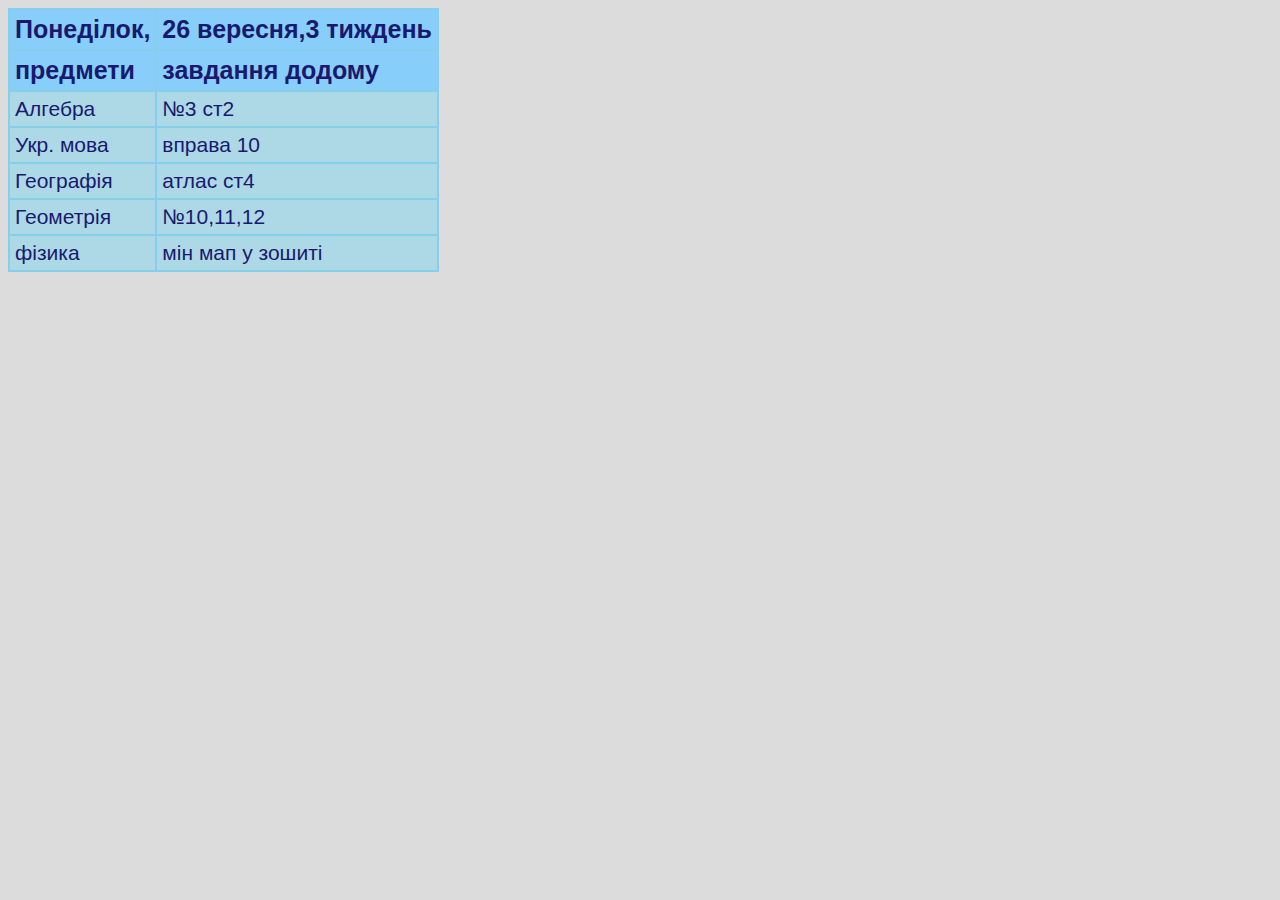
==== index.html @ 6e8c1a89 "hw" ====
<!DOCTYPE html>
<html>
 <head>
 <link href="index.css" rel="stylesheet" type="text/css">
   <title>!DOCTYPE</title>
   <meta charset="utf-8">
 </head>
 <body>
   <table>
   <tr>
   <th>Понеділок,</th>
   <th>26 вересня,3 тиждень</th>
   </tr>
   <tr>
    <th>предмети</th>
	<th>завдання додому</th>
	
   </tr>
  <tr>
  <td>Алгебра</td>
  <td>№3 ст2</td>

  </tr>
  <tr>
  <td>Укр. мова</td>
  <td>вправа 10</td>

  </tr>
  <tr>
  <td>Географія</td>
  <td>атлас ст4</td>

  </tr>
  <tr>
  <td>Геометрія</td>
  <td>№10,11,12</td>

  </tr>
  <tr>
  <td>фізика</td>
  <td>мін мап у  зошиті</td>

  </tr>
   </table>
 </body> 
</html>
---- index.css ----
body{
	background-color:#DCDCDC;
}
table{
font-family: sans-serif;
text-align: left;
border-collapse:separate;
border-spacing:2px;
background:#87CEEB;
color:#191970;
border: 1px solid fff;
}
th{
	font-size: 25px;
	padding: 5px;
	background:#87CEFA;
}

td{
	font-size: 21px;
	padding: 5px;
	background:#ADD8E6;
}
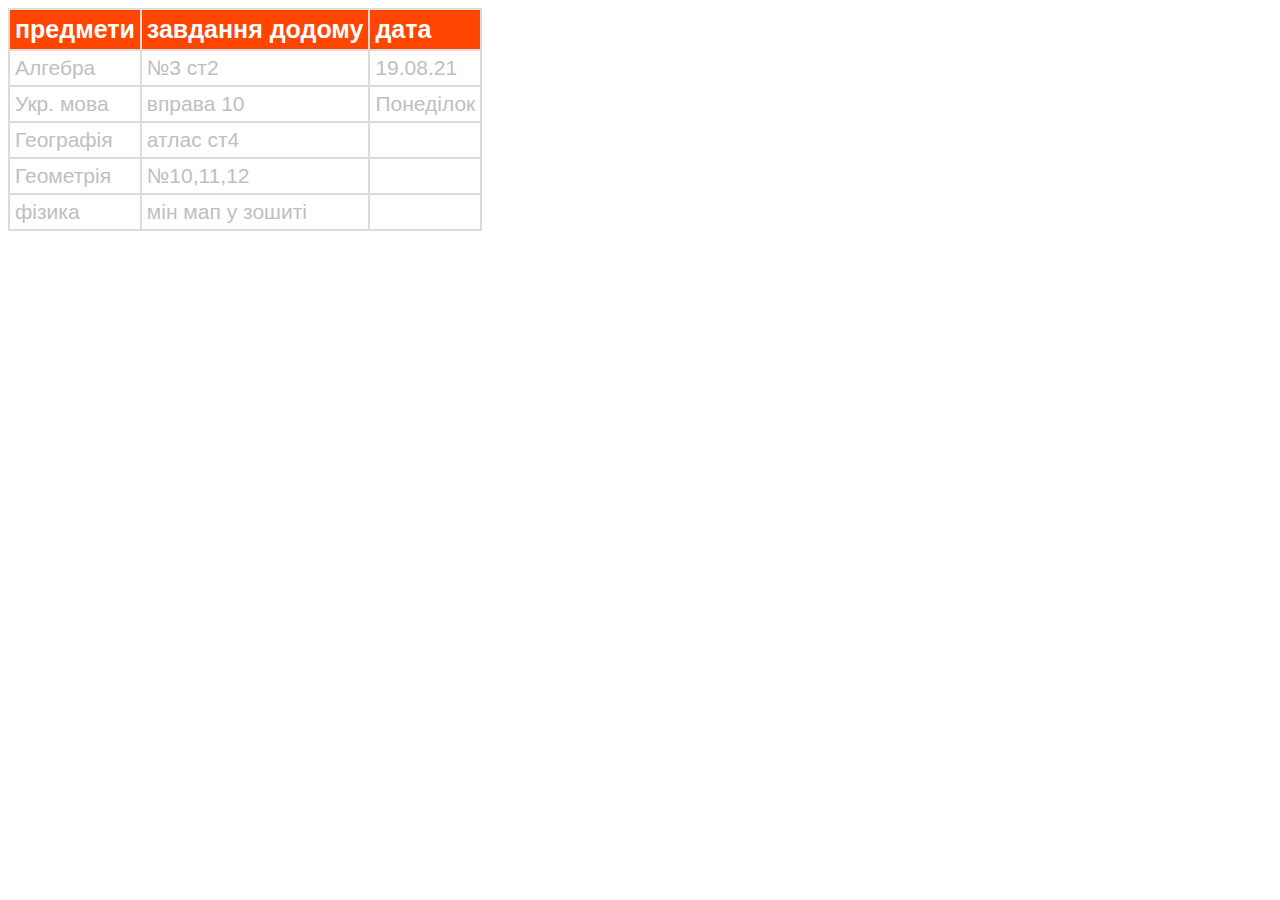
==== commit 55b470da: "Add files via upload" ====
--- a/index.html
+++ b/index.html
@@ -7,39 +7,40 @@
  </head>
  <body>
    <table>
-   <tr>
-   <th>Понеділок,</th>
-   <th>26 вересня,3 тиждень</th>
-   </tr>
-   <tr>
+ <tr>
     <th>предмети</th>
 	<th>завдання додому</th>
+	<th>дата</th>
 	
    </tr>
   <tr>
   <td>Алгебра</td>
   <td>№3 ст2</td>
+  <td>19.08.21</td>
 
   </tr>
   <tr>
   <td>Укр. мова</td>
   <td>вправа 10</td>
+  <td>Понеділок</td>
 
   </tr>
   <tr>
   <td>Географія</td>
   <td>атлас ст4</td>
+  <td>                   </td>
 
   </tr>
   <tr>
   <td>Геометрія</td>
   <td>№10,11,12</td>
+  <td></td>
 
   </tr>
   <tr>
   <td>фізика</td>
   <td>мін мап у  зошиті</td>
-
+<td></td>
   </tr>
    </table>
  </body> 
--- a/index.css
+++ b/index.css
@@ -1,23 +1,24 @@
 body{
-	background-color:#DCDCDC;
+	background-color:#fff;
 }
 table{
 font-family: sans-serif;
 text-align: left;
 border-collapse:separate;
 border-spacing:2px;
-background:#87CEEB;
-color:#191970;
+background:#DCDCDC;
+color:#C0C0C0;
 border: 1px solid fff;
 }
 th{
 	font-size: 25px;
 	padding: 5px;
-	background:#87CEFA;
+	background:#FF4500;
+	color:#fff;
 }
 
 td{
 	font-size: 21px;
 	padding: 5px;
-	background:#ADD8E6;
+	background:#fff;
 }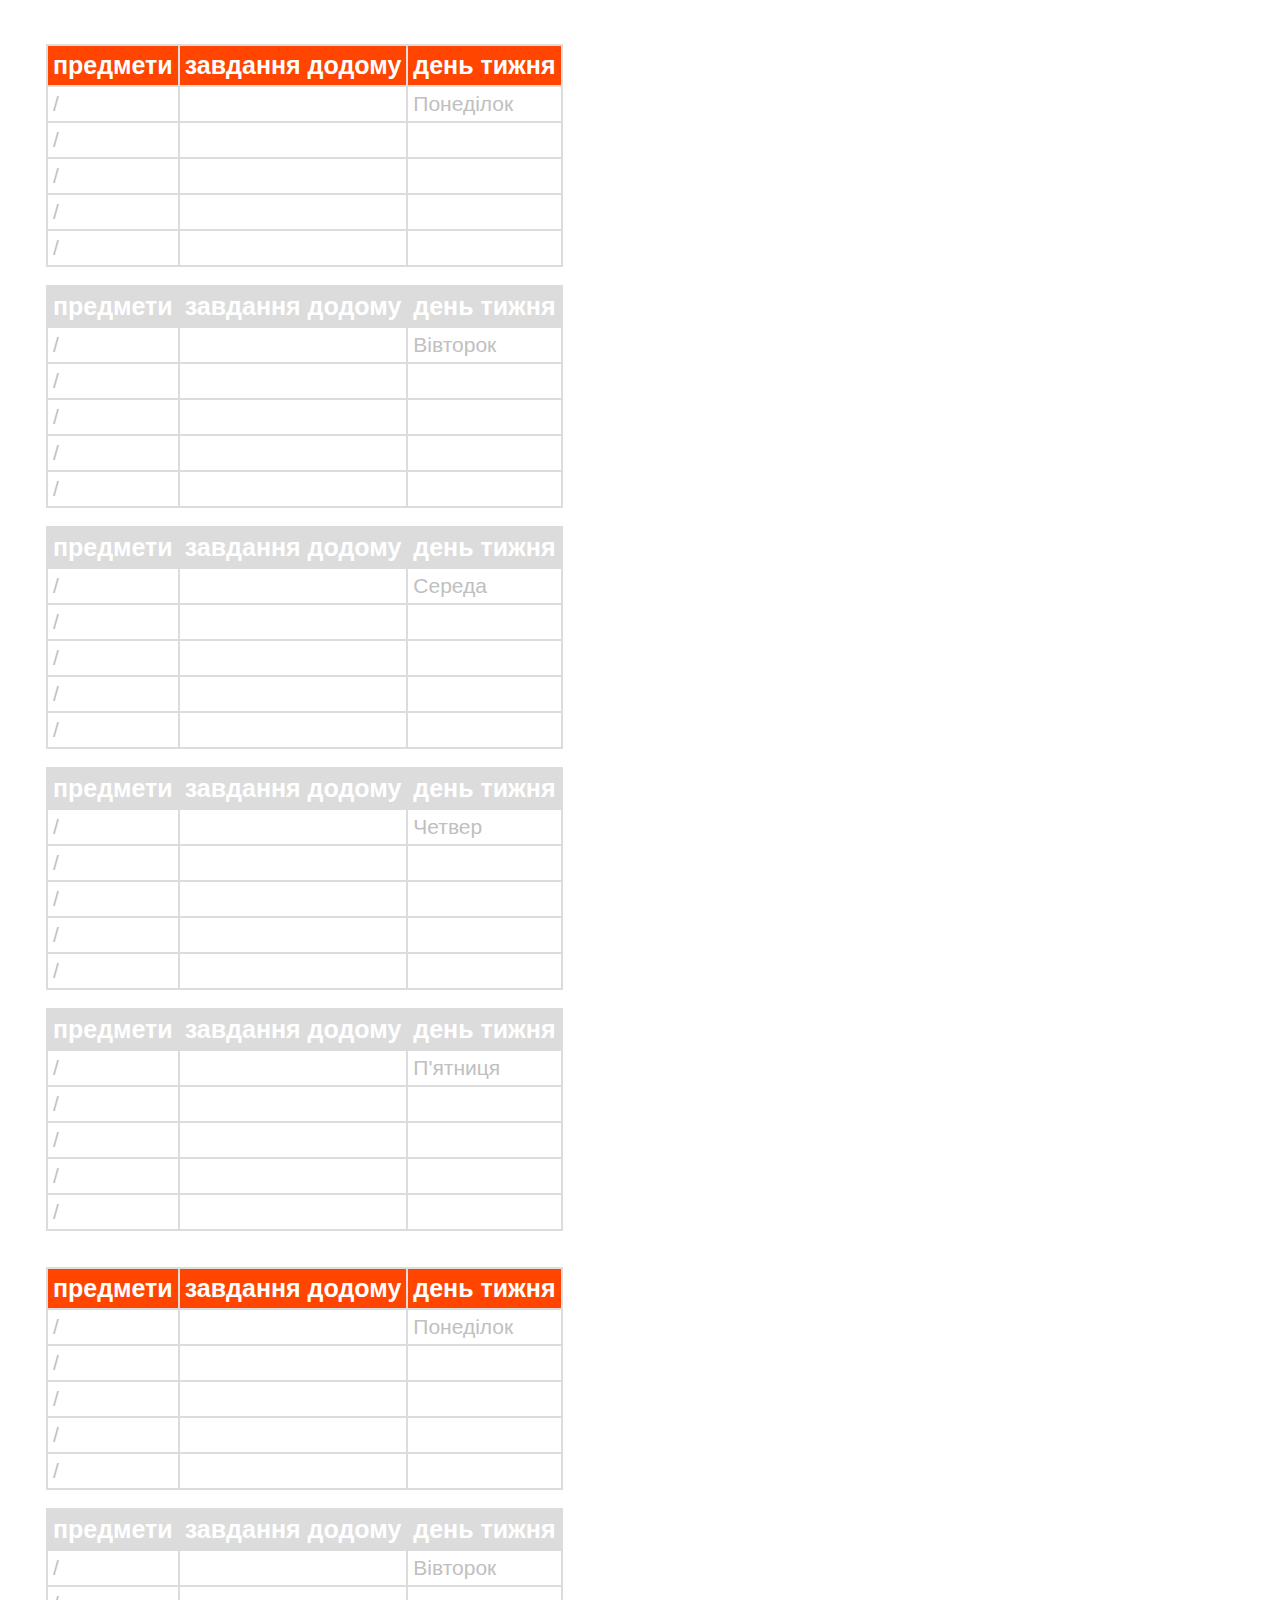
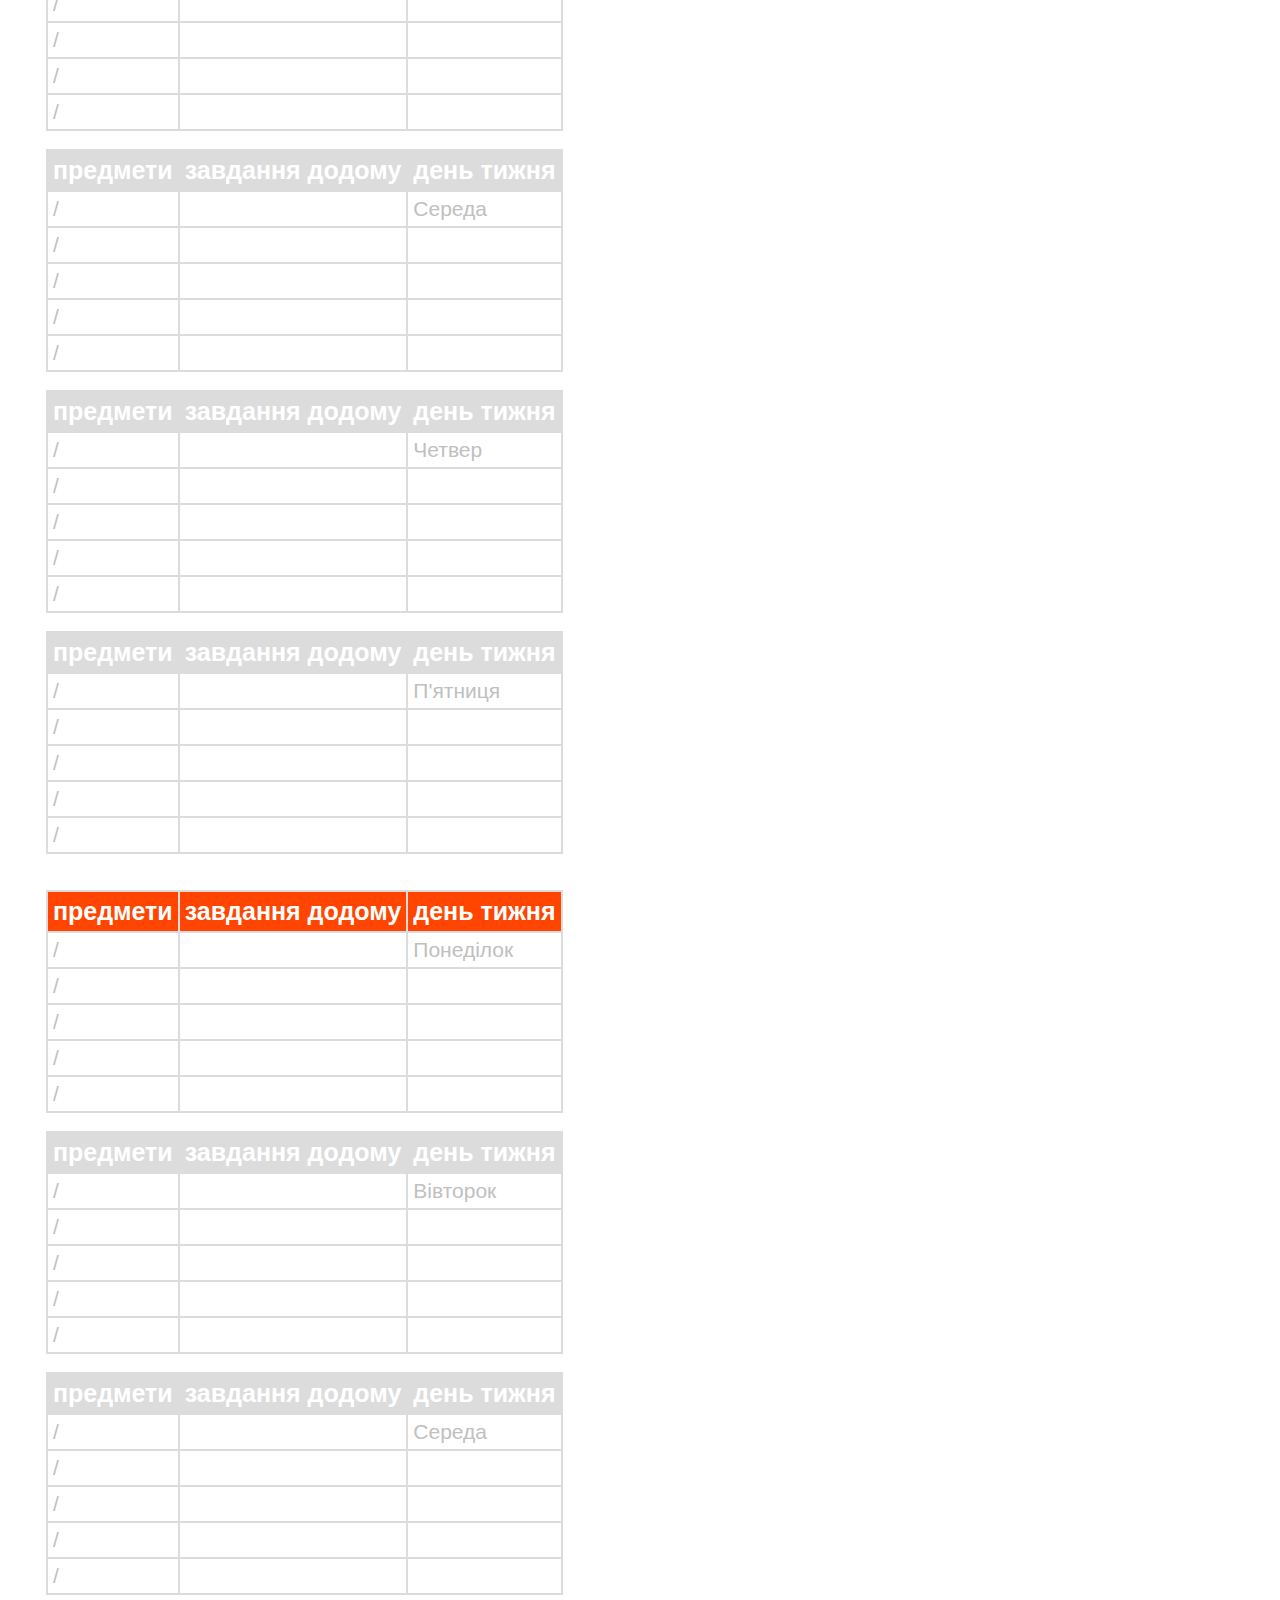
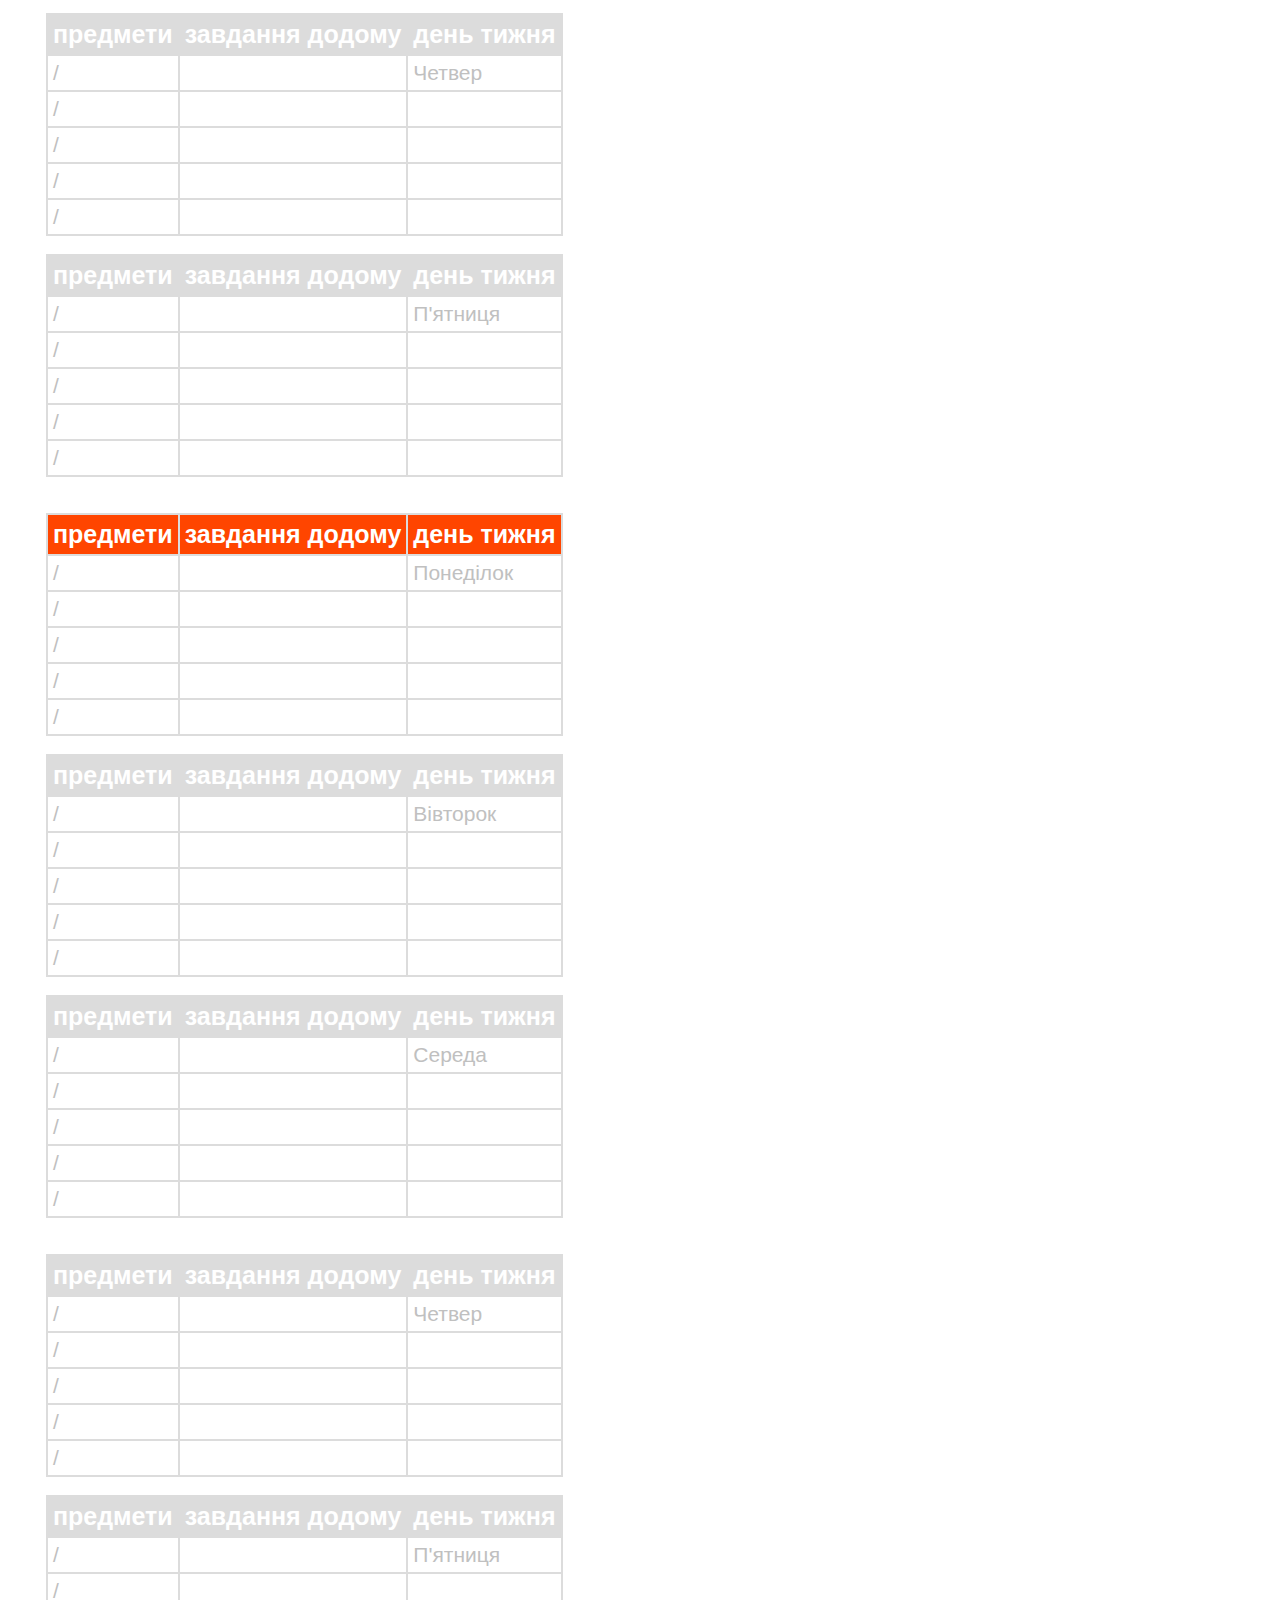
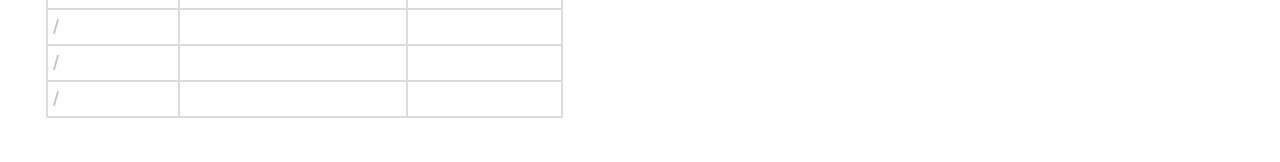
==== commit c57be7c6: "Add files via upload" ====
--- a/index.html
+++ b/index.html
@@ -6,42 +6,793 @@
    <meta charset="utf-8">
  </head>
  <body>
-   <table>
- <tr>
-    <th>предмети</th>
-	<th>завдання додому</th>
-	<th>дата</th>
-	
-   </tr>
-  <tr>
-  <td>Алгебра</td>
-  <td>№3 ст2</td>
-  <td>19.08.21</td>
-
-  </tr>
-  <tr>
-  <td>Укр. мова</td>
-  <td>вправа 10</td>
+ <br>
+  <br>
+   <table>
+ <tr class="k">
+    <th>предмети</th>
+	<th>завдання додому</th>
+	<th>день тижня</th>
+	
+   </tr>
+  <tr>
+  <td>/</td>
+  <td></td>
   <td>Понеділок</td>
 
   </tr>
   <tr>
-  <td>Географія</td>
-  <td>атлас ст4</td>
-  <td>                   </td>
-
-  </tr>
-  <tr>
-  <td>Геометрія</td>
-  <td>№10,11,12</td>
-  <td></td>
-
-  </tr>
-  <tr>
-  <td>фізика</td>
-  <td>мін мап у  зошиті</td>
-<td></td>
-  </tr>
-   </table>
+  <td>/</td>
+  <td></td>
+  <td></td>
+
+  </tr>
+  <tr>
+  <td>/</td>
+  <td></td>
+  <td>  </td>
+
+  </tr>
+  <tr>
+  <td>/</td>
+  <td></td>
+  <td></td>
+
+  </tr>
+  <tr>
+  <td>/</td>
+  <td></td>
+<td></td>
+  </tr>
+   </table>
+   <br>
+   <table>
+ <tr>
+    <th>предмети</th>
+	<th>завдання додому</th>
+	<th>день тижня</th>
+	
+   </tr>
+  <tr>
+  <td>/</td>
+  <td></td>
+  <td>Вівторок</td>
+
+  </tr>
+  <tr>
+  <td>/</td>
+  <td></td>
+  <td></td>
+
+  </tr>
+  <tr>
+  <td>/</td>
+  <td></td>
+  <td></td>
+
+  </tr>
+  <tr>
+  <td>/</td>
+  <td></td>
+  <td></td>
+
+  </tr>
+  <tr>
+  <td>/</td>
+  <td></td>
+<td></td>
+  </tr>
+   </table>
+
+ <br>
+   <table>
+ <tr>
+    <th>предмети</th>
+	<th>завдання додому</th>
+	<th>день тижня</th>
+	
+   </tr>
+  <tr>
+  <td>/</td>
+  <td></td>
+  <td>Середа</td>
+
+  </tr>
+  <tr>
+  <td>/</td>
+  <td></td>
+  <td></td>
+
+  </tr>
+  <tr>
+  <td>/</td>
+  <td></td>
+  <td></td>
+
+  </tr>
+  <tr>
+  <td>/</td>
+  <td></td>
+  <td></td>
+
+  </tr>
+  <tr>
+  <td>/</td>
+  <td></td>
+<td></td>
+  </tr>
+   </table>
+   
+ <br>
+   <table>
+ <tr>
+    <th>предмети</th>
+	<th>завдання додому</th>
+	<th>день тижня</th>
+	
+   </tr>
+  <tr>
+  <td>/</td>
+  <td></td>
+  <td>Четвер</td>
+
+  </tr>
+  <tr>
+  <td>/</td>
+  <td></td>
+  <td></td>
+
+  </tr>
+  <tr>
+  <td>/</td>
+  <td></td>
+  <td></td>
+
+  </tr>
+  <tr>
+  <td>/</td>
+  <td></td>
+  <td></td>
+
+  </tr>
+  <tr>
+  <td>/</td>
+  <td></td>
+<td></td>
+  </tr>
+   </table>
+   
+ <br>
+   <table>
+ <tr>
+    <th>предмети</th>
+	<th>завдання додому</th>
+	<th>день тижня</th>
+	
+   </tr>
+  <tr>
+  <td>/</td>
+  <td></td>
+  <td>П'ятниця</td>
+
+  </tr>
+  <tr>
+  <td>/</td>
+  <td></td>
+  <td></td>
+
+  </tr>
+  <tr>
+  <td>/</td>
+  <td></td>
+  <td></td>
+
+  </tr>
+  <tr>
+  <td>/</td>
+  <td></td>
+  <td></td>
+
+  </tr>
+  <tr>
+  <td>/</td>
+  <td></td>
+<td></td>
+  </tr>
+   </table>
+   
+ <br>
+  <br>
+   <table>
+ <tr class="k">
+    <th>предмети</th>
+	<th>завдання додому</th>
+	<th>день тижня</th>
+	
+   </tr>
+  <tr>
+  <td>/</td>
+  <td></td>
+  <td>Понеділок</td>
+
+  </tr>
+  <tr>
+  <td>/</td>
+  <td></td>
+  <td></td>
+
+  </tr>
+  <tr>
+  <td>/</td>
+  <td></td>
+  <td>  </td>
+
+  </tr>
+  <tr>
+  <td>/</td>
+  <td></td>
+  <td></td>
+
+  </tr>
+  <tr>
+  <td>/</td>
+  <td></td>
+<td></td>
+  </tr>
+   </table>
+   <br>
+   <table>
+ <tr>
+    <th>предмети</th>
+	<th>завдання додому</th>
+	<th>день тижня</th>
+	
+   </tr>
+  <tr>
+  <td>/</td>
+  <td></td>
+  <td>Вівторок</td>
+
+  </tr>
+  <tr>
+  <td>/</td>
+  <td></td>
+  <td></td>
+
+  </tr>
+  <tr>
+  <td>/</td>
+  <td></td>
+  <td></td>
+
+  </tr>
+  <tr>
+  <td>/</td>
+  <td></td>
+  <td></td>
+
+  </tr>
+  <tr>
+  <td>/</td>
+  <td></td>
+<td></td>
+  </tr>
+   </table>
+
+ <br>
+   <table>
+ <tr>
+    <th>предмети</th>
+	<th>завдання додому</th>
+	<th>день тижня</th>
+	
+   </tr>
+  <tr>
+  <td>/</td>
+  <td></td>
+  <td>Середа</td>
+
+  </tr>
+  <tr>
+  <td>/</td>
+  <td></td>
+  <td></td>
+
+  </tr>
+  <tr>
+  <td>/</td>
+  <td></td>
+  <td></td>
+
+  </tr>
+  <tr>
+  <td>/</td>
+  <td></td>
+  <td></td>
+
+  </tr>
+  <tr>
+  <td>/</td>
+  <td></td>
+<td></td>
+  </tr>
+   </table>
+   
+ <br>
+   <table>
+ <tr>
+    <th>предмети</th>
+	<th>завдання додому</th>
+	<th>день тижня</th>
+	
+   </tr>
+  <tr>
+  <td>/</td>
+  <td></td>
+  <td>Четвер</td>
+
+  </tr>
+  <tr>
+  <td>/</td>
+  <td></td>
+  <td></td>
+
+  </tr>
+  <tr>
+  <td>/</td>
+  <td></td>
+  <td></td>
+
+  </tr>
+  <tr>
+  <td>/</td>
+  <td></td>
+  <td></td>
+
+  </tr>
+  <tr>
+  <td>/</td>
+  <td></td>
+<td></td>
+  </tr>
+   </table>
+   
+ <br>
+   <table>
+ <tr>
+    <th>предмети</th>
+	<th>завдання додому</th>
+	<th>день тижня</th>
+	
+   </tr>
+  <tr>
+  <td>/</td>
+  <td></td>
+  <td>П'ятниця</td>
+
+  </tr>
+  <tr>
+  <td>/</td>
+  <td></td>
+  <td></td>
+
+  </tr>
+  <tr>
+  <td>/</td>
+  <td></td>
+  <td></td>
+
+  </tr>
+  <tr>
+  <td>/</td>
+  <td></td>
+  <td></td>
+
+  </tr>
+  <tr>
+  <td>/</td>
+  <td></td>
+<td></td>
+  </tr>
+   </table>
+   
+ <br>
+  <br>
+   <table>
+ <tr class="k">
+    <th>предмети</th>
+	<th>завдання додому</th>
+	<th>день тижня</th>
+	
+   </tr>
+  <tr>
+  <td>/</td>
+  <td></td>
+  <td>Понеділок</td>
+
+  </tr>
+  <tr>
+  <td>/</td>
+  <td></td>
+  <td></td>
+
+  </tr>
+  <tr>
+  <td>/</td>
+  <td></td>
+  <td>  </td>
+
+  </tr>
+  <tr>
+  <td>/</td>
+  <td></td>
+  <td></td>
+
+  </tr>
+  <tr>
+  <td>/</td>
+  <td></td>
+<td></td>
+  </tr>
+   </table>
+   <br>
+   <table>
+ <tr>
+    <th>предмети</th>
+	<th>завдання додому</th>
+	<th>день тижня</th>
+	
+   </tr>
+  <tr>
+  <td>/</td>
+  <td></td>
+  <td>Вівторок</td>
+
+  </tr>
+  <tr>
+  <td>/</td>
+  <td></td>
+  <td></td>
+
+  </tr>
+  <tr>
+  <td>/</td>
+  <td></td>
+  <td></td>
+
+  </tr>
+  <tr>
+  <td>/</td>
+  <td></td>
+  <td></td>
+
+  </tr>
+  <tr>
+  <td>/</td>
+  <td></td>
+<td></td>
+  </tr>
+   </table>
+
+ <br>
+   <table>
+ <tr>
+    <th>предмети</th>
+	<th>завдання додому</th>
+	<th>день тижня</th>
+	
+   </tr>
+  <tr>
+  <td>/</td>
+  <td></td>
+  <td>Середа</td>
+
+  </tr>
+  <tr>
+  <td>/</td>
+  <td></td>
+  <td></td>
+
+  </tr>
+  <tr>
+  <td>/</td>
+  <td></td>
+  <td></td>
+
+  </tr>
+  <tr>
+  <td>/</td>
+  <td></td>
+  <td></td>
+
+  </tr>
+  <tr>
+  <td>/</td>
+  <td></td>
+<td></td>
+  </tr>
+   </table>
+   
+ <br>
+   <table>
+ <tr>
+    <th>предмети</th>
+	<th>завдання додому</th>
+	<th>день тижня</th>
+	
+   </tr>
+  <tr>
+  <td>/</td>
+  <td></td>
+  <td>Четвер</td>
+
+  </tr>
+  <tr>
+  <td>/</td>
+  <td></td>
+  <td></td>
+
+  </tr>
+  <tr>
+  <td>/</td>
+  <td></td>
+  <td></td>
+
+  </tr>
+  <tr>
+  <td>/</td>
+  <td></td>
+  <td></td>
+
+  </tr>
+  <tr>
+  <td>/</td>
+  <td></td>
+<td></td>
+  </tr>
+   </table>
+   
+ <br>
+   <table>
+ <tr>
+    <th>предмети</th>
+	<th>завдання додому</th>
+	<th>день тижня</th>
+	
+   </tr>
+  <tr>
+  <td>/</td>
+  <td></td>
+  <td>П'ятниця</td>
+
+  </tr>
+  <tr>
+  <td>/</td>
+  <td></td>
+  <td></td>
+
+  </tr>
+  <tr>
+  <td>/</td>
+  <td></td>
+  <td></td>
+
+  </tr>
+  <tr>
+  <td>/</td>
+  <td></td>
+  <td></td>
+
+  </tr>
+  <tr>
+  <td>/</td>
+  <td></td>
+<td></td>
+  </tr>
+   </table>
+   
+ <br>
+  <br>
+   <table>
+ <tr class="k">
+    <th>предмети</th>
+	<th>завдання додому</th>
+	<th>день тижня</th>
+	
+   </tr>
+  <tr>
+  <td>/</td>
+  <td></td>
+  <td>Понеділок</td>
+
+  </tr>
+  <tr>
+  <td>/</td>
+  <td></td>
+  <td></td>
+
+  </tr>
+  <tr>
+  <td>/</td>
+  <td></td>
+  <td>  </td>
+
+  </tr>
+  <tr>
+  <td>/</td>
+  <td></td>
+  <td></td>
+
+  </tr>
+  <tr>
+  <td>/</td>
+  <td></td>
+<td></td>
+  </tr>
+   </table>
+   <br>
+   <table>
+ <tr>
+    <th>предмети</th>
+	<th>завдання додому</th>
+	<th>день тижня</th>
+	
+   </tr>
+  <tr>
+  <td>/</td>
+  <td></td>
+  <td>Вівторок</td>
+
+  </tr>
+  <tr>
+  <td>/</td>
+  <td></td>
+  <td></td>
+
+  </tr>
+  <tr>
+  <td>/</td>
+  <td></td>
+  <td></td>
+
+  </tr>
+  <tr>
+  <td>/</td>
+  <td></td>
+  <td></td>
+
+  </tr>
+  <tr>
+  <td>/</td>
+  <td></td>
+<td></td>
+  </tr>
+   </table>
+
+ <br>
+   <table>
+ <tr>
+    <th>предмети</th>
+	<th>завдання додому</th>
+	<th>день тижня</th>
+	
+   </tr>
+  <tr>
+  <td>/</td>
+  <td></td>
+  <td>Середа</td>
+
+  </tr>
+  <tr>
+  <td>/</td>
+  <td></td>
+  <td></td>
+
+  </tr>
+  <tr>
+  <td>/</td>
+  <td></td>
+  <td></td>
+
+  </tr>
+  <tr>
+  <td>/</td>
+  <td></td>
+  <td></td>
+
+  </tr>
+  <tr>
+  <td>/</td>
+  <td></td>
+<td></td>
+  </tr>
+   </table>
+   <br> 
+ <br>
+   <table>
+ <tr>
+    <th>предмети</th>
+	<th>завдання додому</th>
+	<th>день тижня</th>
+	
+   </tr>
+  <tr>
+  <td>/</td>
+  <td></td>
+  <td>Четвер</td>
+
+  </tr>
+  <tr>
+  <td>/</td>
+  <td></td>
+  <td></td>
+
+  </tr>
+  <tr>
+  <td>/</td>
+  <td></td>
+  <td></td>
+
+  </tr>
+  <tr>
+  <td>/</td>
+  <td></td>
+  <td></td>
+
+  </tr>
+  <tr>
+  <td>/</td>
+  <td></td>
+<td></td>
+  </tr>
+   </table>
+   
+ <br>
+   <table>
+ <tr>
+    <th>предмети</th>
+	<th>завдання додому</th>
+	<th>день тижня</th>
+	
+   </tr>
+  <tr>
+  <td>/</td>
+  <td></td>
+  <td>П'ятниця</td>
+
+  </tr>
+  <tr>
+  <td>/</td>
+  <td></td>
+  <td></td>
+
+  </tr>
+  <tr>
+  <td>/</td>
+  <td></td>
+  <td></td>
+
+  </tr>
+  <tr>
+  <td>/</td>
+  <td></td>
+  <td></td>
+
+  </tr>
+  <tr>
+  <td>/</td>
+  <td></td>
+<td></td>
+  </tr>
+   </table>
+
+
+   
+ <br>
+
+   
+ <br>
+
+
  </body> 
 </html>--- a/index.css
+++ b/index.css
@@ -9,8 +9,10 @@
 background:#DCDCDC;
 color:#C0C0C0;
 border: 1px solid fff;
+center;
+margin-left: 3%;
 }
-th{
+.k{
 	font-size: 25px;
 	padding: 5px;
 	background:#FF4500;
@@ -21,4 +23,10 @@
 	font-size: 21px;
 	padding: 5px;
 	background:#fff;
-}+}
+
+th{
+	font-size: 25px;
+	padding: 5px;
+	
+	color:#fff;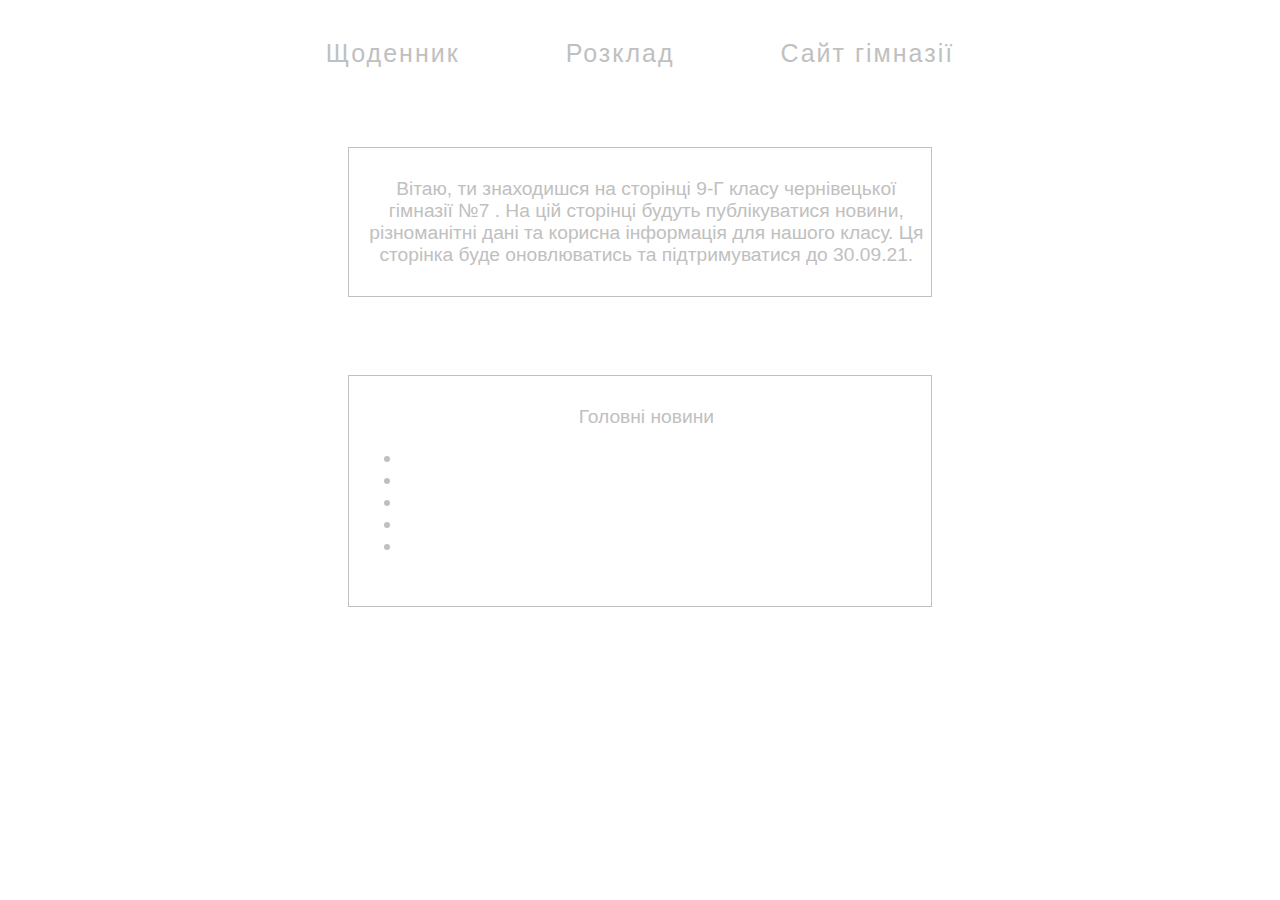
==== commit e5f1922f: "Add files via upload" ====
--- a/index.html
+++ b/index.html
@@ -1,798 +1,41 @@
 <!DOCTYPE html>
 <html>
  <head>
- <link href="index.css" rel="stylesheet" type="text/css">
-   <title>!DOCTYPE</title>
+ <link href="style.css" rel="stylesheet" type="text/css">
+   <title>9-Г</title>
    <meta charset="utf-8">
  </head>
  <body>
- <br>
-  <br>
-   <table>
- <tr class="k">
-    <th>предмети</th>
-	<th>завдання додому</th>
-	<th>день тижня</th>
-	
-   </tr>
-  <tr>
-  <td>/</td>
-  <td></td>
-  <td>Понеділок</td>
 
-  </tr>
-  <tr>
-  <td>/</td>
-  <td></td>
-  <td></td>
+<center>
+<a href="homework.html" class="border-button">Щоденник</a>
+<a href="work.html" class="border-button">Розклад</a>
+<a href="http://gym7-cv.ho.ua/" class="border-button">Cайт гімназії</a>
+</center>
 
-  </tr>
-  <tr>
-  <td>/</td>
-  <td></td>
-  <td>  </td>
+<br>
 
-  </tr>
-  <tr>
-  <td>/</td>
-  <td></td>
-  <td></td>
+	<center><div class="a1"><big>  Вітаю, ти знаходишся на сторінці 9-Г класу чернівецької гімназії №7 . 
+	На цій сторінці  будуть публікуватися новини, різноманітні дані та корисна інформація для нашого класу.
+	Ця сторінка буде оновлюватись та підтримуватися до 30.09.21.
 
-  </tr>
-  <tr>
-  <td>/</td>
-  <td></td>
-<td></td>
-  </tr>
-   </table>
-   <br>
-   <table>
- <tr>
-    <th>предмети</th>
-	<th>завдання додому</th>
-	<th>день тижня</th>
-	
-   </tr>
-  <tr>
-  <td>/</td>
-  <td></td>
-  <td>Вівторок</td>
-
-  </tr>
-  <tr>
-  <td>/</td>
-  <td></td>
-  <td></td>
-
-  </tr>
-  <tr>
-  <td>/</td>
-  <td></td>
-  <td></td>
-
-  </tr>
-  <tr>
-  <td>/</td>
-  <td></td>
-  <td></td>
-
-  </tr>
-  <tr>
-  <td>/</td>
-  <td></td>
-<td></td>
-  </tr>
-   </table>
-
- <br>
-   <table>
- <tr>
-    <th>предмети</th>
-	<th>завдання додому</th>
-	<th>день тижня</th>
-	
-   </tr>
-  <tr>
-  <td>/</td>
-  <td></td>
-  <td>Середа</td>
-
-  </tr>
-  <tr>
-  <td>/</td>
-  <td></td>
-  <td></td>
-
-  </tr>
-  <tr>
-  <td>/</td>
-  <td></td>
-  <td></td>
-
-  </tr>
-  <tr>
-  <td>/</td>
-  <td></td>
-  <td></td>
-
-  </tr>
-  <tr>
-  <td>/</td>
-  <td></td>
-<td></td>
-  </tr>
-   </table>
-   
- <br>
-   <table>
- <tr>
-    <th>предмети</th>
-	<th>завдання додому</th>
-	<th>день тижня</th>
-	
-   </tr>
-  <tr>
-  <td>/</td>
-  <td></td>
-  <td>Четвер</td>
-
-  </tr>
-  <tr>
-  <td>/</td>
-  <td></td>
-  <td></td>
-
-  </tr>
-  <tr>
-  <td>/</td>
-  <td></td>
-  <td></td>
-
-  </tr>
-  <tr>
-  <td>/</td>
-  <td></td>
-  <td></td>
-
-  </tr>
-  <tr>
-  <td>/</td>
-  <td></td>
-<td></td>
-  </tr>
-   </table>
-   
- <br>
-   <table>
- <tr>
-    <th>предмети</th>
-	<th>завдання додому</th>
-	<th>день тижня</th>
-	
-   </tr>
-  <tr>
-  <td>/</td>
-  <td></td>
-  <td>П'ятниця</td>
-
-  </tr>
-  <tr>
-  <td>/</td>
-  <td></td>
-  <td></td>
-
-  </tr>
-  <tr>
-  <td>/</td>
-  <td></td>
-  <td></td>
-
-  </tr>
-  <tr>
-  <td>/</td>
-  <td></td>
-  <td></td>
-
-  </tr>
-  <tr>
-  <td>/</td>
-  <td></td>
-<td></td>
-  </tr>
-   </table>
-   
- <br>
-  <br>
-   <table>
- <tr class="k">
-    <th>предмети</th>
-	<th>завдання додому</th>
-	<th>день тижня</th>
-	
-   </tr>
-  <tr>
-  <td>/</td>
-  <td></td>
-  <td>Понеділок</td>
-
-  </tr>
-  <tr>
-  <td>/</td>
-  <td></td>
-  <td></td>
-
-  </tr>
-  <tr>
-  <td>/</td>
-  <td></td>
-  <td>  </td>
-
-  </tr>
-  <tr>
-  <td>/</td>
-  <td></td>
-  <td></td>
-
-  </tr>
-  <tr>
-  <td>/</td>
-  <td></td>
-<td></td>
-  </tr>
-   </table>
-   <br>
-   <table>
- <tr>
-    <th>предмети</th>
-	<th>завдання додому</th>
-	<th>день тижня</th>
-	
-   </tr>
-  <tr>
-  <td>/</td>
-  <td></td>
-  <td>Вівторок</td>
-
-  </tr>
-  <tr>
-  <td>/</td>
-  <td></td>
-  <td></td>
-
-  </tr>
-  <tr>
-  <td>/</td>
-  <td></td>
-  <td></td>
-
-  </tr>
-  <tr>
-  <td>/</td>
-  <td></td>
-  <td></td>
-
-  </tr>
-  <tr>
-  <td>/</td>
-  <td></td>
-<td></td>
-  </tr>
-   </table>
-
- <br>
-   <table>
- <tr>
-    <th>предмети</th>
-	<th>завдання додому</th>
-	<th>день тижня</th>
-	
-   </tr>
-  <tr>
-  <td>/</td>
-  <td></td>
-  <td>Середа</td>
-
-  </tr>
-  <tr>
-  <td>/</td>
-  <td></td>
-  <td></td>
-
-  </tr>
-  <tr>
-  <td>/</td>
-  <td></td>
-  <td></td>
-
-  </tr>
-  <tr>
-  <td>/</td>
-  <td></td>
-  <td></td>
-
-  </tr>
-  <tr>
-  <td>/</td>
-  <td></td>
-<td></td>
-  </tr>
-   </table>
-   
- <br>
-   <table>
- <tr>
-    <th>предмети</th>
-	<th>завдання додому</th>
-	<th>день тижня</th>
-	
-   </tr>
-  <tr>
-  <td>/</td>
-  <td></td>
-  <td>Четвер</td>
-
-  </tr>
-  <tr>
-  <td>/</td>
-  <td></td>
-  <td></td>
-
-  </tr>
-  <tr>
-  <td>/</td>
-  <td></td>
-  <td></td>
-
-  </tr>
-  <tr>
-  <td>/</td>
-  <td></td>
-  <td></td>
-
-  </tr>
-  <tr>
-  <td>/</td>
-  <td></td>
-<td></td>
-  </tr>
-   </table>
-   
- <br>
-   <table>
- <tr>
-    <th>предмети</th>
-	<th>завдання додому</th>
-	<th>день тижня</th>
-	
-   </tr>
-  <tr>
-  <td>/</td>
-  <td></td>
-  <td>П'ятниця</td>
-
-  </tr>
-  <tr>
-  <td>/</td>
-  <td></td>
-  <td></td>
-
-  </tr>
-  <tr>
-  <td>/</td>
-  <td></td>
-  <td></td>
-
-  </tr>
-  <tr>
-  <td>/</td>
-  <td></td>
-  <td></td>
-
-  </tr>
-  <tr>
-  <td>/</td>
-  <td></td>
-<td></td>
-  </tr>
-   </table>
-   
- <br>
-  <br>
-   <table>
- <tr class="k">
-    <th>предмети</th>
-	<th>завдання додому</th>
-	<th>день тижня</th>
-	
-   </tr>
-  <tr>
-  <td>/</td>
-  <td></td>
-  <td>Понеділок</td>
-
-  </tr>
-  <tr>
-  <td>/</td>
-  <td></td>
-  <td></td>
-
-  </tr>
-  <tr>
-  <td>/</td>
-  <td></td>
-  <td>  </td>
-
-  </tr>
-  <tr>
-  <td>/</td>
-  <td></td>
-  <td></td>
-
-  </tr>
-  <tr>
-  <td>/</td>
-  <td></td>
-<td></td>
-  </tr>
-   </table>
-   <br>
-   <table>
- <tr>
-    <th>предмети</th>
-	<th>завдання додому</th>
-	<th>день тижня</th>
-	
-   </tr>
-  <tr>
-  <td>/</td>
-  <td></td>
-  <td>Вівторок</td>
-
-  </tr>
-  <tr>
-  <td>/</td>
-  <td></td>
-  <td></td>
-
-  </tr>
-  <tr>
-  <td>/</td>
-  <td></td>
-  <td></td>
-
-  </tr>
-  <tr>
-  <td>/</td>
-  <td></td>
-  <td></td>
-
-  </tr>
-  <tr>
-  <td>/</td>
-  <td></td>
-<td></td>
-  </tr>
-   </table>
-
- <br>
-   <table>
- <tr>
-    <th>предмети</th>
-	<th>завдання додому</th>
-	<th>день тижня</th>
-	
-   </tr>
-  <tr>
-  <td>/</td>
-  <td></td>
-  <td>Середа</td>
-
-  </tr>
-  <tr>
-  <td>/</td>
-  <td></td>
-  <td></td>
-
-  </tr>
-  <tr>
-  <td>/</td>
-  <td></td>
-  <td></td>
-
-  </tr>
-  <tr>
-  <td>/</td>
-  <td></td>
-  <td></td>
-
-  </tr>
-  <tr>
-  <td>/</td>
-  <td></td>
-<td></td>
-  </tr>
-   </table>
-   
- <br>
-   <table>
- <tr>
-    <th>предмети</th>
-	<th>завдання додому</th>
-	<th>день тижня</th>
-	
-   </tr>
-  <tr>
-  <td>/</td>
-  <td></td>
-  <td>Четвер</td>
-
-  </tr>
-  <tr>
-  <td>/</td>
-  <td></td>
-  <td></td>
-
-  </tr>
-  <tr>
-  <td>/</td>
-  <td></td>
-  <td></td>
-
-  </tr>
-  <tr>
-  <td>/</td>
-  <td></td>
-  <td></td>
-
-  </tr>
-  <tr>
-  <td>/</td>
-  <td></td>
-<td></td>
-  </tr>
-   </table>
-   
- <br>
-   <table>
- <tr>
-    <th>предмети</th>
-	<th>завдання додому</th>
-	<th>день тижня</th>
-	
-   </tr>
-  <tr>
-  <td>/</td>
-  <td></td>
-  <td>П'ятниця</td>
-
-  </tr>
-  <tr>
-  <td>/</td>
-  <td></td>
-  <td></td>
-
-  </tr>
-  <tr>
-  <td>/</td>
-  <td></td>
-  <td></td>
-
-  </tr>
-  <tr>
-  <td>/</td>
-  <td></td>
-  <td></td>
-
-  </tr>
-  <tr>
-  <td>/</td>
-  <td></td>
-<td></td>
-  </tr>
-   </table>
-   
- <br>
-  <br>
-   <table>
- <tr class="k">
-    <th>предмети</th>
-	<th>завдання додому</th>
-	<th>день тижня</th>
-	
-   </tr>
-  <tr>
-  <td>/</td>
-  <td></td>
-  <td>Понеділок</td>
-
-  </tr>
-  <tr>
-  <td>/</td>
-  <td></td>
-  <td></td>
-
-  </tr>
-  <tr>
-  <td>/</td>
-  <td></td>
-  <td>  </td>
-
-  </tr>
-  <tr>
-  <td>/</td>
-  <td></td>
-  <td></td>
-
-  </tr>
-  <tr>
-  <td>/</td>
-  <td></td>
-<td></td>
-  </tr>
-   </table>
-   <br>
-   <table>
- <tr>
-    <th>предмети</th>
-	<th>завдання додому</th>
-	<th>день тижня</th>
-	
-   </tr>
-  <tr>
-  <td>/</td>
-  <td></td>
-  <td>Вівторок</td>
-
-  </tr>
-  <tr>
-  <td>/</td>
-  <td></td>
-  <td></td>
-
-  </tr>
-  <tr>
-  <td>/</td>
-  <td></td>
-  <td></td>
-
-  </tr>
-  <tr>
-  <td>/</td>
-  <td></td>
-  <td></td>
-
-  </tr>
-  <tr>
-  <td>/</td>
-  <td></td>
-<td></td>
-  </tr>
-   </table>
-
- <br>
-   <table>
- <tr>
-    <th>предмети</th>
-	<th>завдання додому</th>
-	<th>день тижня</th>
-	
-   </tr>
-  <tr>
-  <td>/</td>
-  <td></td>
-  <td>Середа</td>
-
-  </tr>
-  <tr>
-  <td>/</td>
-  <td></td>
-  <td></td>
-
-  </tr>
-  <tr>
-  <td>/</td>
-  <td></td>
-  <td></td>
-
-  </tr>
-  <tr>
-  <td>/</td>
-  <td></td>
-  <td></td>
-
-  </tr>
-  <tr>
-  <td>/</td>
-  <td></td>
-<td></td>
-  </tr>
-   </table>
-   <br> 
- <br>
-   <table>
- <tr>
-    <th>предмети</th>
-	<th>завдання додому</th>
-	<th>день тижня</th>
-	
-   </tr>
-  <tr>
-  <td>/</td>
-  <td></td>
-  <td>Четвер</td>
-
-  </tr>
-  <tr>
-  <td>/</td>
-  <td></td>
-  <td></td>
-
-  </tr>
-  <tr>
-  <td>/</td>
-  <td></td>
-  <td></td>
-
-  </tr>
-  <tr>
-  <td>/</td>
-  <td></td>
-  <td></td>
-
-  </tr>
-  <tr>
-  <td>/</td>
-  <td></td>
-<td></td>
-  </tr>
-   </table>
-   
- <br>
-   <table>
- <tr>
-    <th>предмети</th>
-	<th>завдання додому</th>
-	<th>день тижня</th>
-	
-   </tr>
-  <tr>
-  <td>/</td>
-  <td></td>
-  <td>П'ятниця</td>
-
-  </tr>
-  <tr>
-  <td>/</td>
-  <td></td>
-  <td></td>
-
-  </tr>
-  <tr>
-  <td>/</td>
-  <td></td>
-  <td></td>
-
-  </tr>
-  <tr>
-  <td>/</td>
-  <td></td>
-  <td></td>
-
-  </tr>
-  <tr>
-  <td>/</td>
-  <td></td>
-<td></td>
-  </tr>
-   </table>
+ </big>
+</div></center>
+<br>
 
 
-   
- <br>
-
-   
- <br>
-
-
+<center><div class="a2"><big>  
+Головні новини
+<ul>
+<li></li>
+<li></li>
+<li></li>
+<li></li>
+<li></li>
+</ul> 
+</big></div>
+</center>
+  
+  
  </body> 
 </html>--- a/style.css
+++ b/style.css
@@ -0,0 +1,80 @@
+body {
+
+  height: 100%;
+}
+.border-button {
+  text-decoration: none;
+  display: inline-block;
+  padding: 20px 30px;
+  margin: 10px 20px;
+  position: relative;
+  color: #C0C0C0;
+  border: 1px solid rgba(255, 255, 255, .4);
+  background:#FFF ;
+  font-weight: 300;
+  font-family: sans-serif, sans-serif;
+  font-size: 25px;
+  letter-spacing: 2px;
+}
+.border-button:before, .border-button:after {
+  content: "";
+  position: absolute;
+  width: 0;
+  height: 0;
+  opacity: 0;
+  box-sizing: border-box;
+}
+.border-button:before {
+  bottom: 0;
+  left: 0;
+  border-left: 1px solid #C0C0C0;
+  border-top: 1px solid #C0C0C0;
+  transition: 0s ease opacity .8s, .2s ease width .4s, .2s ease height .6s;
+}
+.border-button:after {
+  top: 0;
+  right: 0;
+  border-right: 1px solid #C0C0C0;
+  border-bottom: 1px solid #C0C0C0;
+  transition: 0s ease opacity .4s, .2s ease width, .2s ease height .2s;
+}
+.border-button:hover:before, 
+.border-button:hover:after {
+  height: 100%;
+  width: 100%;
+  opacity: 1;
+}
+.border-button:hover:before {
+  transition: 0s ease opacity 0s, .2s ease height, .2s ease width .2s;
+}
+.border-button:hover:after {
+  transition: 0s ease opacity .4s, .2s ease height .4s, .2s ease width .6s;
+}
+.border-button:hover {
+  background: rgba(255, 255, 255, .2);
+}
+
+.a1{
+	border: 1px solid #C0C0C0;
+	margin:30px;
+	padding-top:30px;
+	padding-left:1%;
+	padding-bottom:30px;
+    font-family: sans-serif, sans-serif;
+	color:#C0C0C0;
+
+	text-align: center;
+	width:45%;
+}
+.a2{
+border: 1px solid #C0C0C0;
+	margin:30px;
+	padding-top:30px;
+	padding-left:1%;
+	padding-bottom:30px;
+    font-family: sans-serif, sans-serif;
+	color:#C0C0C0;
+
+	text-align: center;
+	width:45%;
+}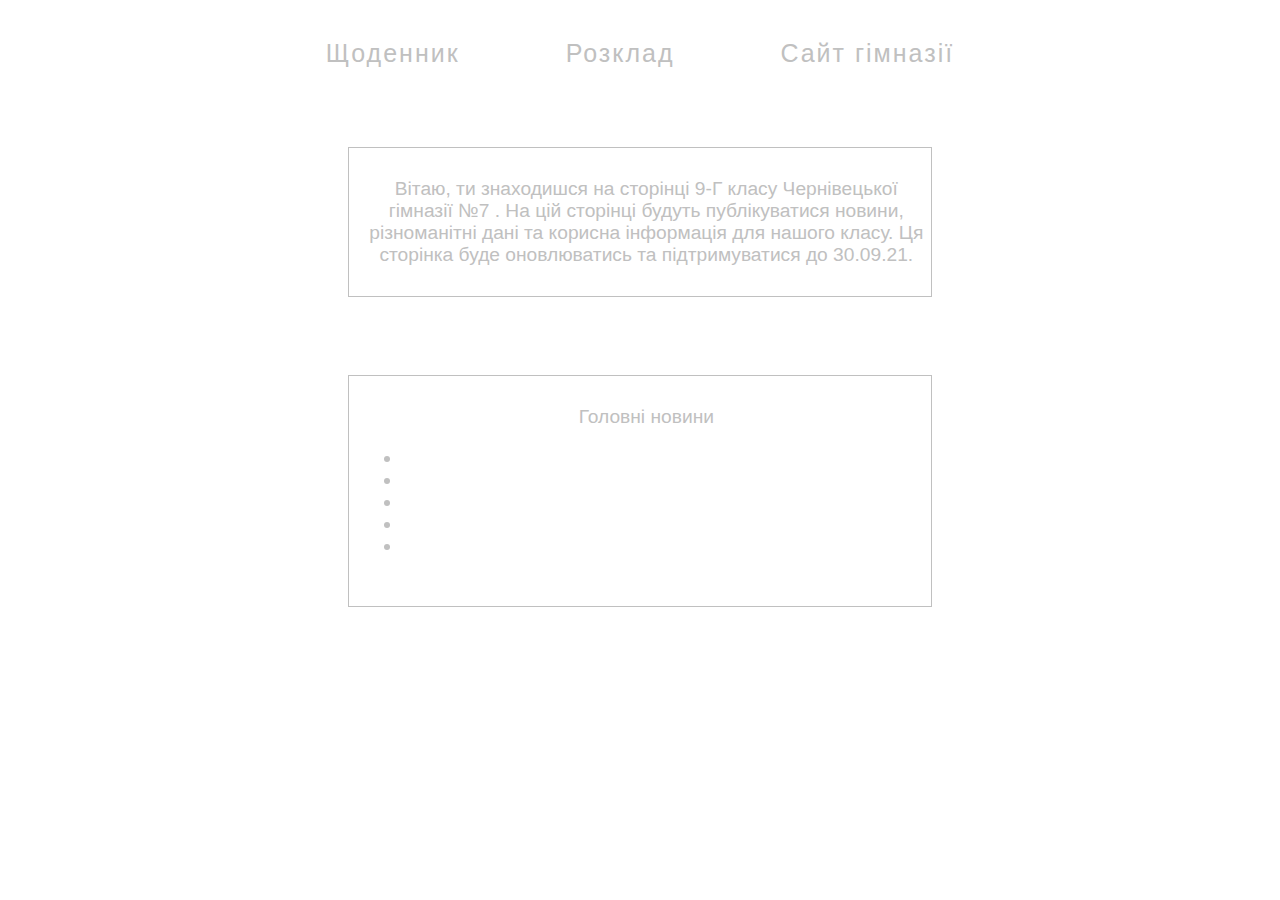
==== commit c0fbe4a4: "Add files via upload" ====
--- a/index.html
+++ b/index.html
@@ -15,7 +15,7 @@
 
 <br>
 
-	<center><div class="a1"><big>  Вітаю, ти знаходишся на сторінці 9-Г класу чернівецької гімназії №7 . 
+	<center><div class="a1"><big>  Вітаю, ти знаходишся на сторінці 9-Г класу Чернівецької гімназії №7 . 
 	На цій сторінці  будуть публікуватися новини, різноманітні дані та корисна інформація для нашого класу.
 	Ця сторінка буде оновлюватись та підтримуватися до 30.09.21.
 
